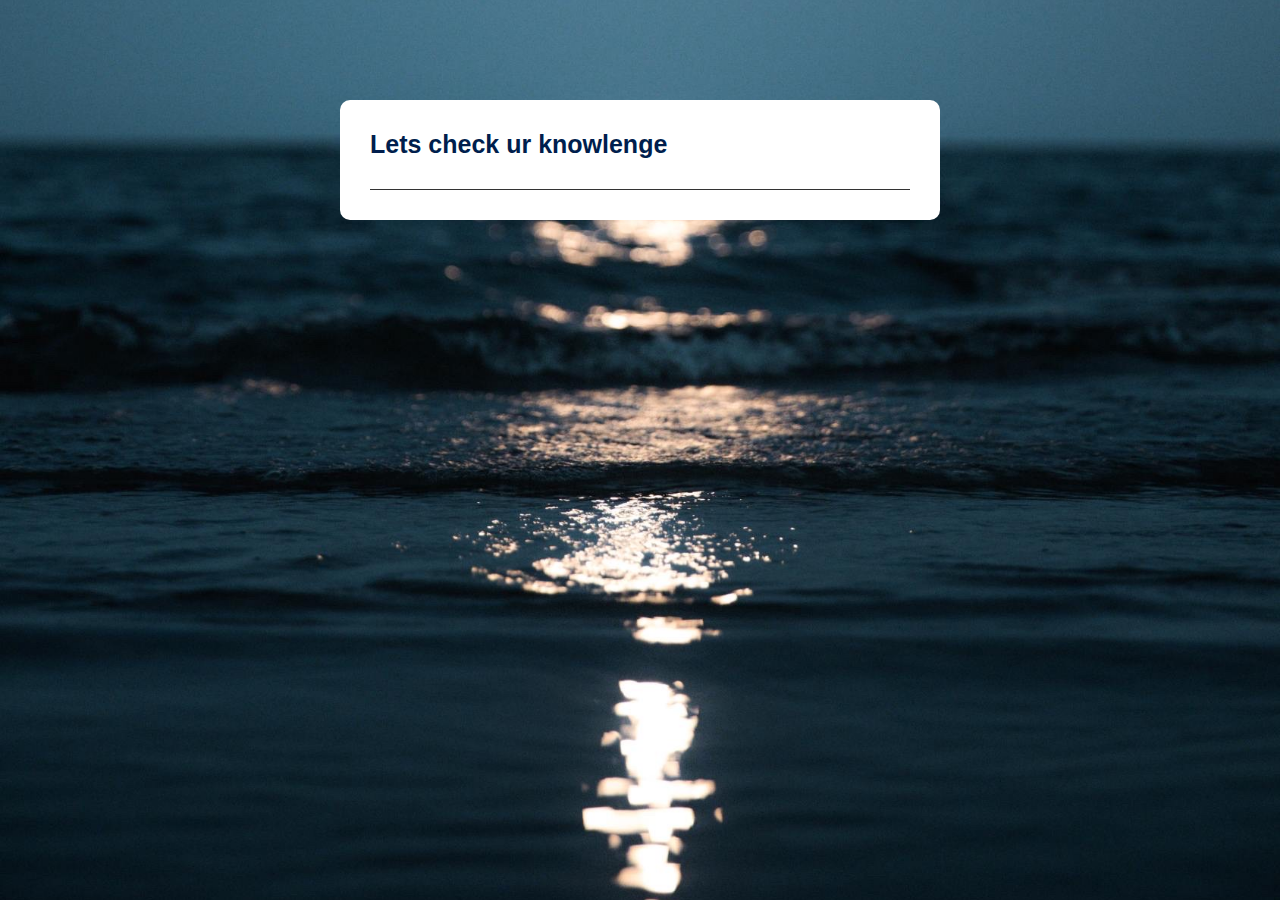
==== quiz/index.html @ c4e3f97d "add block1 and other files..." ====
<!DOCTYPE html>
<html lang="uk">

<head>
    <meta charset="UTF-8">
    <meta name="viewport" content="width=device-width, initial-scale=1.0">
    <title>Quiz</title>
    <link rel="stylesheet" href="./styles.css">
</head>

<body>
    <div class="app">
        <h1>Lets check ur knowlenge</h1>
        <div class="quiz" id="quiz-container" style="display: none;">
            <h2 id="question"> Question goes here</h2>
            <div id="answer-buttons">
                <!-- Тут будуть відповіді -->
            </div>
            <button id="next-btn">Next</button>
            <button id="restart-btn" style="display: none;">Restart Attempt</button>
        </div>
        <div class="result" id="result-container" style="display: none;">
            <h2>Your Score:</h2>
            <p id="score"></p>
            <button id="start-new-attempt-btn">Start New Attempt</button>
        </div>
    </div>
    <script src="./js.js"></script>
</body>

</html>
---- quiz/styles.css ----
*{
    margin: 0;
    padding: 0;
    font-family: 'Poppins' , sans-serif;
    box-sizing: border-box;
}

body{
    background-image: url(./img/IMG_2112.JPG);
    background-size: cover;
        /* Щоб зображення витягувалося на весь фон */
        background-position: center;

}

.app{
    background: #fff;
    width: 90%;
    max-width: 600px;
    margin: 100px auto 0;
    border-radius:10px;
    padding: 30px;
}

.app h1{
    font-size: 25px;
    color: #001e4d;
    font-weight: 600;
    border-bottom: 1px solid #333;
    padding-bottom: 30px;
}

.quiz{
    padding: 20px 0;
    
}

.quiz h2{
    font-size: 18px;
    color: #001e4d;
    font-weight: 600;
}

.btn{
    background: #fff;
    color: #222;
    font-weight: 500;
    width: 100%;
    border: 1px solid #222;
    padding: 10px;
    margin: 10px 0;
    text-align: left;
    border-radius: 4px;
    cursor: pointer;
    transition: all 0.3s;
}

.btn:hover{
    background: #001e4d;
    color: #fff;

}

#next-btn{
    background: #222;
    color: #fff;
    font-weight: 500;
    width: 150px;
    border: 0;
    padding: 10px;
    margin: 20px auto 0;
    border-radius: 4px;
    cursor: pointer;
    display: none;
}

#restart-btn {
    background: #222;
    color: #fff;
    font-weight: 500;
    width: 150px;
    border: 0;
    padding: 10px;
    margin: 20px auto 0;
    border-radius: 4px;
    cursor: pointer;
    transition: all 0.3s;
}

#restart-btn:hover {
    background: #001e4d;
}
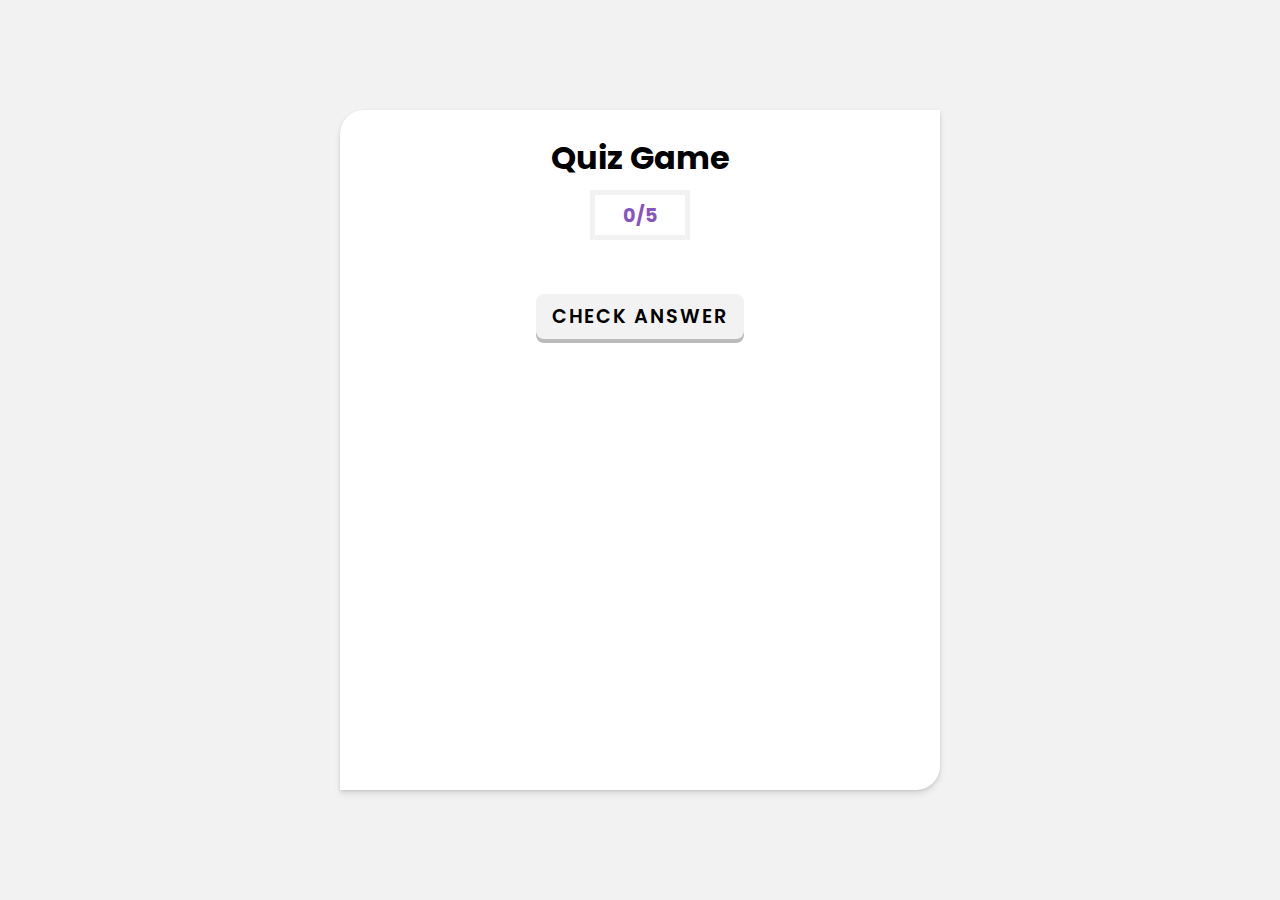
==== commit 65664027: "create js , css and html" ====
--- a/quiz/index.html
+++ b/quiz/index.html
@@ -1,31 +1,48 @@
 <!DOCTYPE html>
-<html lang="uk">
+<html lang="en">
 
 <head>
     <meta charset="UTF-8">
+    <meta http-equiv="X-UA-Compatible" content="IE=edge">
     <meta name="viewport" content="width=device-width, initial-scale=1.0">
-    <title>Quiz</title>
-    <link rel="stylesheet" href="./styles.css">
+    <title>Quiz Game </title>
+    <link rel="stylesheet" href="https://cdnjs.cloudflare.com/ajax/libs/font-awesome/6.0.0-beta2/css/all.min.css"
+        integrity="sha512-YWzhKL2whUzgiheMoBFwW8CKV4qpHQAEuvilg9FAn5VJUDwKZZxkJNuGM4XkWuk94WCrrwslk8yWNGmY1EduTA=="
+        crossorigin="anonymous" referrerpolicy="no-referrer" />
+    <link rel="stylesheet" href="styles.css">
 </head>
 
-<body>
-    <div class="app">
-        <h1>Lets check ur knowlenge</h1>
-        <div class="quiz" id="quiz-container" style="display: none;">
-            <h2 id="question"> Question goes here</h2>
-            <div id="answer-buttons">
-                <!-- Тут будуть відповіді -->
+<body class="flex">
+
+    <div class="wrapper">
+        <div class="quiz-container">
+            <div class="quiz-head">
+                <h1 class="quiz-title">Quiz Game</h1>
+                <div class="quiz-score flex">
+                    <span id="correct-score"></span>/<span id="total-question"></span>
+                </div>
             </div>
-            <button id="next-btn">Next</button>
-            <button id="restart-btn" style="display: none;">Restart Attempt</button>
-        </div>
-        <div class="result" id="result-container" style="display: none;">
-            <h2>Your Score:</h2>
-            <p id="score"></p>
-            <button id="start-new-attempt-btn">Start New Attempt</button>
+            <div class="quiz-body">
+                <h2 class="quiz-question" id="question"><!--What is the full form of HTTP? --></h2>
+                <ul class="quiz-options">
+                    <!-- <li>1. Hyper text transfer package</li>
+                    <li>2. Hyper text transfer protocol</li>
+                    <li>3. Hyphenation text test program</li>
+                    <li>4. None of the above</li> -->
+                </ul>
+                <div id="result">
+                </div>
+            </div>
+            <div class="quiz-foot">
+                <button type="button" id="check-answer">Check Answer</button>
+                <button type="button" id="play-again">Play Again!</button>
+            </div>
         </div>
     </div>
-    <script src="./js.js"></script>
+
+
+
+    <script src="js.js"></script>
 </body>
 
 </html>--- a/quiz/styles.css
+++ b/quiz/styles.css
@@ -1,92 +1,212 @@
-*{
+@import url('https://fonts.googleapis.com/css2?family=Poppins:wght@300;400;500;600;700;800;900&display=swap');
+
+* {
+    padding: 0;
     margin: 0;
-    padding: 0;
-    font-family: 'Poppins' , sans-serif;
     box-sizing: border-box;
 }
 
-body{
-    background-image: url(./img/IMG_2112.JPG);
-    background-size: cover;
-        /* Щоб зображення витягувалося на весь фон */
-        background-position: center;
-
-}
-
-.app{
-    background: #fff;
-    width: 90%;
-    max-width: 600px;
-    margin: 100px auto 0;
-    border-radius:10px;
-    padding: 30px;
-}
-
-.app h1{
-    font-size: 25px;
-    color: #001e4d;
-    font-weight: 600;
-    border-bottom: 1px solid #333;
-    padding-bottom: 30px;
-}
-
-.quiz{
-    padding: 20px 0;
-    
-}
-
-.quiz h2{
-    font-size: 18px;
-    color: #001e4d;
-    font-weight: 600;
-}
-
-.btn{
-    background: #fff;
-    color: #222;
+:root {
+    --light-purple-color: #8854C0;
+    --light-color: #fff;
+    --dark-color: #000;
+    --grey-color: #f2f2f2;
+    --transition: all 300ms ease-in-out;
+}
+
+.flex {
+    display: flex;
+    align-items: center;
+    justify-content: center;
+}
+
+body {
+    min-height: 100vh;
+    font-family: 'Poppins', sans-serif;
+    color: var(--dark-color);
+    background: var(--grey-color);
+}
+
+.wrapper {
+    background: var(--light-color);
+    padding: 1.5rem 4rem 3rem 4rem;
+    width: 600px;
+    height: 680px;
+    border-top-left-radius: 1.5rem;
+    border-bottom-right-radius: 1.5rem;
+    position: relative;
+    box-shadow: 0 4px 6px rgb(0 0 0 / 10%), 0 1px 3px rgb(0 0 0 / 10%);
+}
+
+.quiz-title {
+    text-align: center;
+    font-size: 2rem;
+}
+
+.quiz-score {
+    text-align: right;
+    font-weight: 600;
+    font-size: 1.2rem;
+    margin-bottom: 1rem;
+    border: 5px solid var(--grey-color);
+    font-weight: bold;
+    width: 100px;
+    height: 50px;
+    margin: .5rem auto 1rem auto;
+    color: var(--light-purple-color);
+}
+
+.quiz-question {
+    font-size: 1.2rem;
+    text-align: center;
+    line-height: 1.3;
+    margin-bottom: 2rem;
+}
+
+.quiz-question .category {
+    font-size: 0.9rem;
     font-weight: 500;
-    width: 100%;
-    border: 1px solid #222;
-    padding: 10px;
-    margin: 10px 0;
-    text-align: left;
-    border-radius: 4px;
+    background-color: var(--light-purple-color);
+    color: var(--light-color);
+    padding: .2rem .4rem;
+    border-radius: .2rem;
+    margin-top: 0.5rem;
+    display: inline-block;
+}
+
+.quiz-options {
+    list-style-type: none;
+    margin: 1rem 0;
+}
+
+.quiz-options li {
+    border-radius: 0.5rem;
+    font-weight: 600;
+    margin: .7rem 0;
+    padding: .4rem 1.2rem;
     cursor: pointer;
-    transition: all 0.3s;
-}
-
-.btn:hover{
-    background: #001e4d;
-    color: #fff;
-
-}
-
-#next-btn{
-    background: #222;
-    color: #fff;
-    font-weight: 500;
-    width: 150px;
-    border: 0;
-    padding: 10px;
-    margin: 20px auto 0;
-    border-radius: 4px;
+    border: 3px solid var(--light-purple-color);
+    background-color: var(--light-purple-color);
+    color: var(--light-color);
+    box-shadow: 0 4px 0 0 #6c4298;
+    transition: var(--transition);
+}
+
+.quiz-options li:hover {
+    background-color: var(--grey-color);
+    color: var(--dark-color);
+    border-color: var(--grey-color);
+    box-shadow: 0 4px 0 0 #bbbbbb;
+}
+
+.quiz-options li:active {
+    transform: scale(0.97);
+}
+
+/* js related */
+.selected {
+    background-color: var(--grey-color) !important;
+    color: var(--dark-color) !important;
+    border-color: var(--grey-color) !important;
+    box-shadow: 0 4px 0 0 #bbbbbb !important;
+}
+
+.quiz-foot button {
+    border: none;
+    border-radius: 0.5rem;
+    outline: 0;
+    font-family: 'Poppins', sans-serif;
+    font-size: 1.2rem;
+    font-weight: 600;
+    padding: .5rem 1rem;
+    margin: 0 auto 0 auto;
+    text-transform: uppercase;
     cursor: pointer;
+    display: block;
+    background-color: var(--grey-color);
+    color: var(--dark-color);
+    letter-spacing: 2px;
+    transition: var(--transition);
+    box-shadow: 0 4px 0 0 #bbbbbb;
+}
+
+.quiz-foot button:hover {
+    background-color: #e6e6e6;
+    box-shadow: 0 4px 0 0 #a7a7a7;
+}
+
+.quiz-foot button:active {
+    transform: scale(0.95);
+}
+
+#play-again {
     display: none;
 }
 
-#restart-btn {
-    background: #222;
-    color: #fff;
-    font-weight: 500;
-    width: 150px;
-    border: 0;
-    padding: 10px;
-    margin: 20px auto 0;
-    border-radius: 4px;
+#result {
+    padding: .7rem 0;
+    text-align: center;
+    font-weight: 600;
+    font-size: 1.3rem;
+}
+
+#result i {
+    width: 30px;
+    height: 30px;
+    border-radius: 50%;
+    line-height: 30px;
+    margin-right: .5rem;
+    margin-bottom: .5rem;
+    background-color: var(--light-purple-color);
+    color: var(--light-color);
+}
+
+
+
+
+@media(max-width: 678px) {
+    .quiz-title {
+        font-size: 1.6rem;
+    }
+
+    .wrapper {
+        margin: 3rem 0;
+        width: 90%;
+        height: 90%;
+        padding: 1.5rem 1rem 3rem 1rem;
+        border-top-left-radius: 0;
+        border-bottom-right-radius: 0;
+    }
+
+    .quiz-foot button {
+        font-size: 1rem;
+    }
+}
+
+#next-question {
+    border: none;
+    border-radius: 0.5rem;
+    outline: 0;
+    font-family: 'Poppins', sans-serif;
+    font-size: 1.2rem;
+    font-weight: 600;
+    padding: .5rem 1rem;
+    margin: 0 auto 0 auto;
+    text-transform: uppercase;
     cursor: pointer;
-    transition: all 0.3s;
-}
-
-#restart-btn:hover {
-    background: #001e4d;
+    display: block;
+    background-color: var(--light-purple-color);
+    color: var(--light-color);
+    letter-spacing: 2px;
+    transition: var(--transition);
+    box-shadow: 0 4px 0 0 #6c4298;
+}
+
+#next-question:hover {
+    background-color: #6c4298;
+    box-shadow: 0 4px 0 0 #3a1d52;
+}
+
+#next-question:active {
+    transform: scale(0.95);
 }